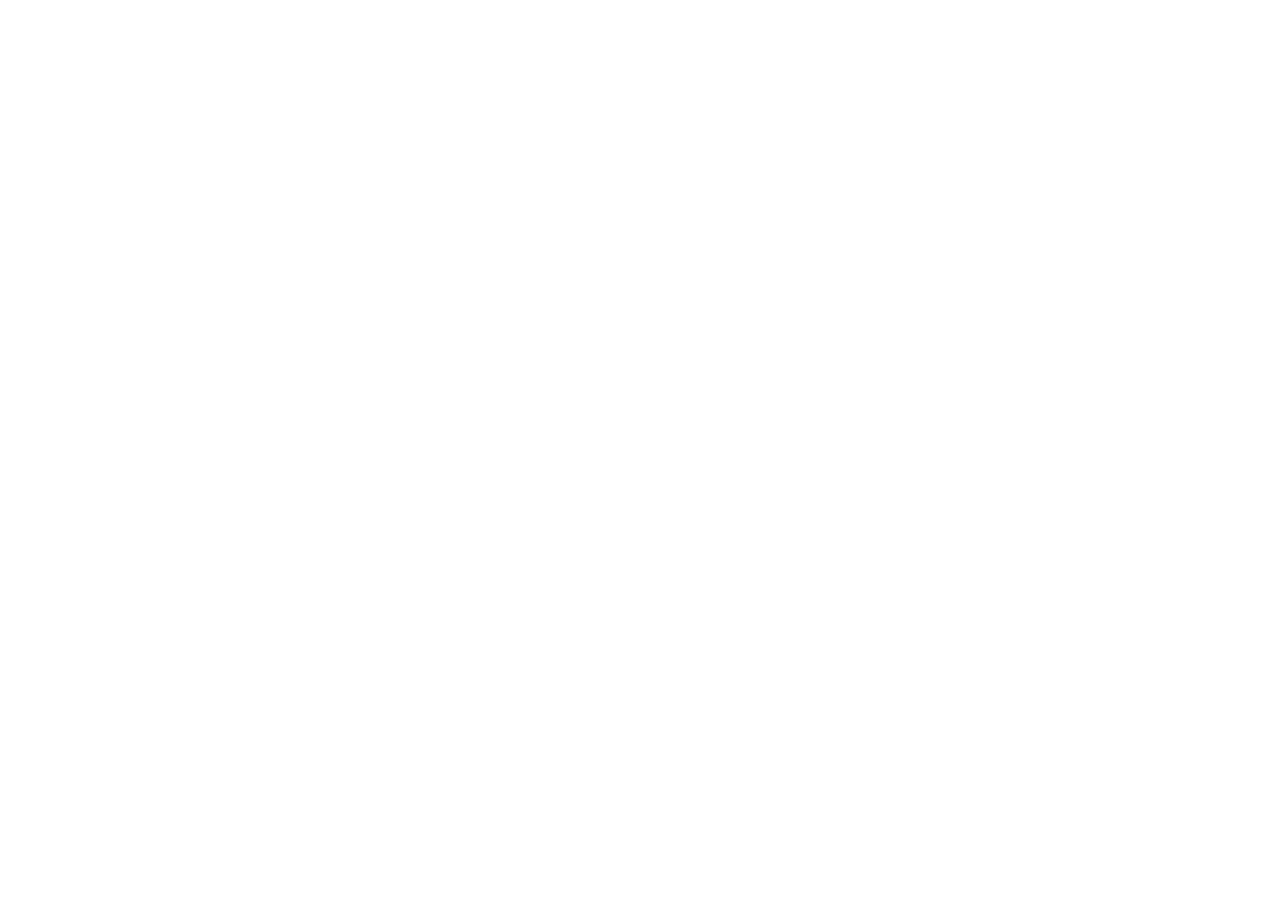
==== index.html @ 454c32b9 "Folder + Index init" ====
<!DOCTYPE html>
<html lang="en">
<head>
  <meta charset="UTF-8">
  <meta name="viewport" content="width=device-width, initial-scale=1.0">
  <meta http-equiv="X-UA-Compatible" content="ie=edge">
  <title>Document</title>
</head>
<body>

</body>
</html>
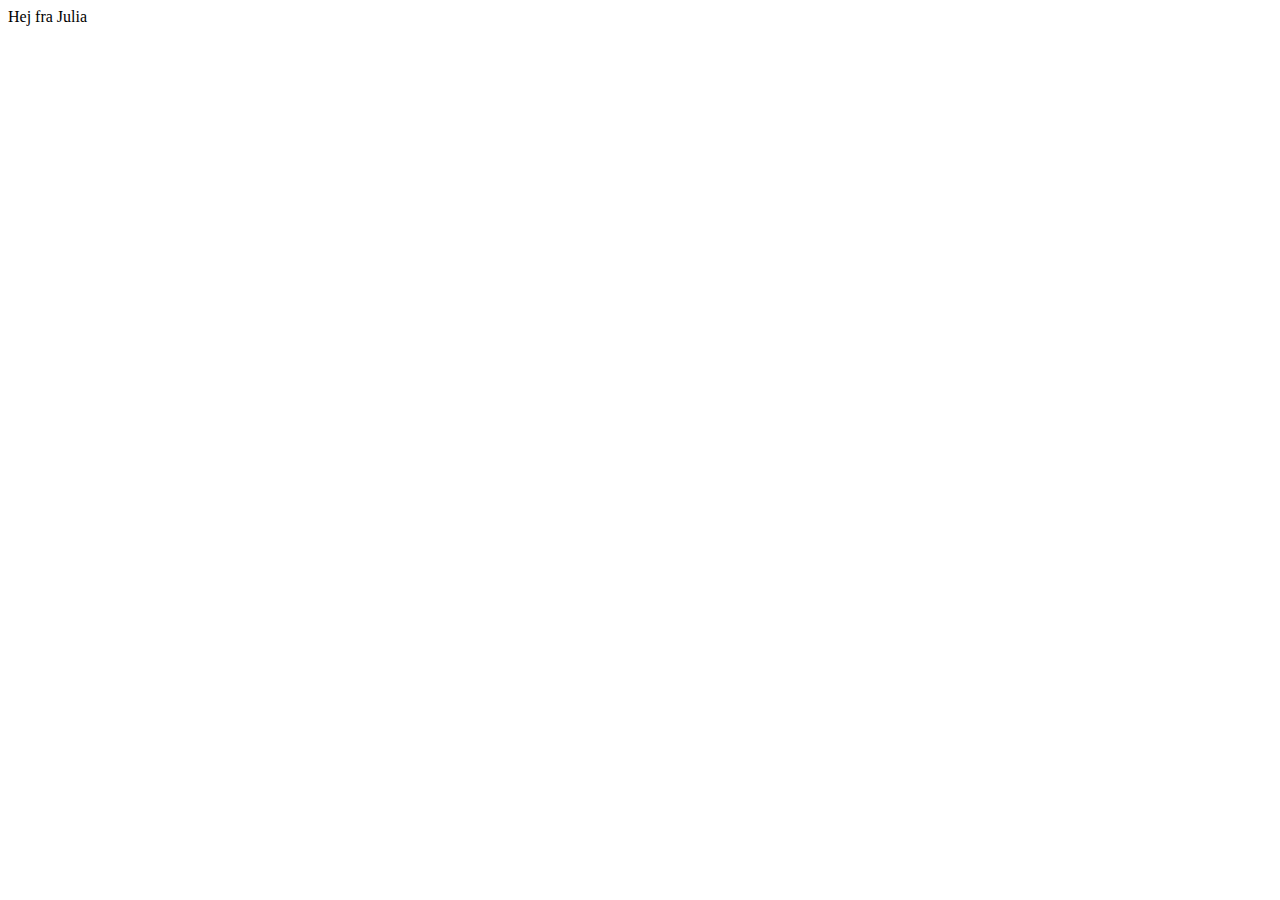
==== commit ad2704ac: "Changed text" ====
--- a/index.html
+++ b/index.html
@@ -7,6 +7,6 @@
   <title>Document</title>
 </head>
 <body>
-
+Hej fra Julia
 </body>
 </html>
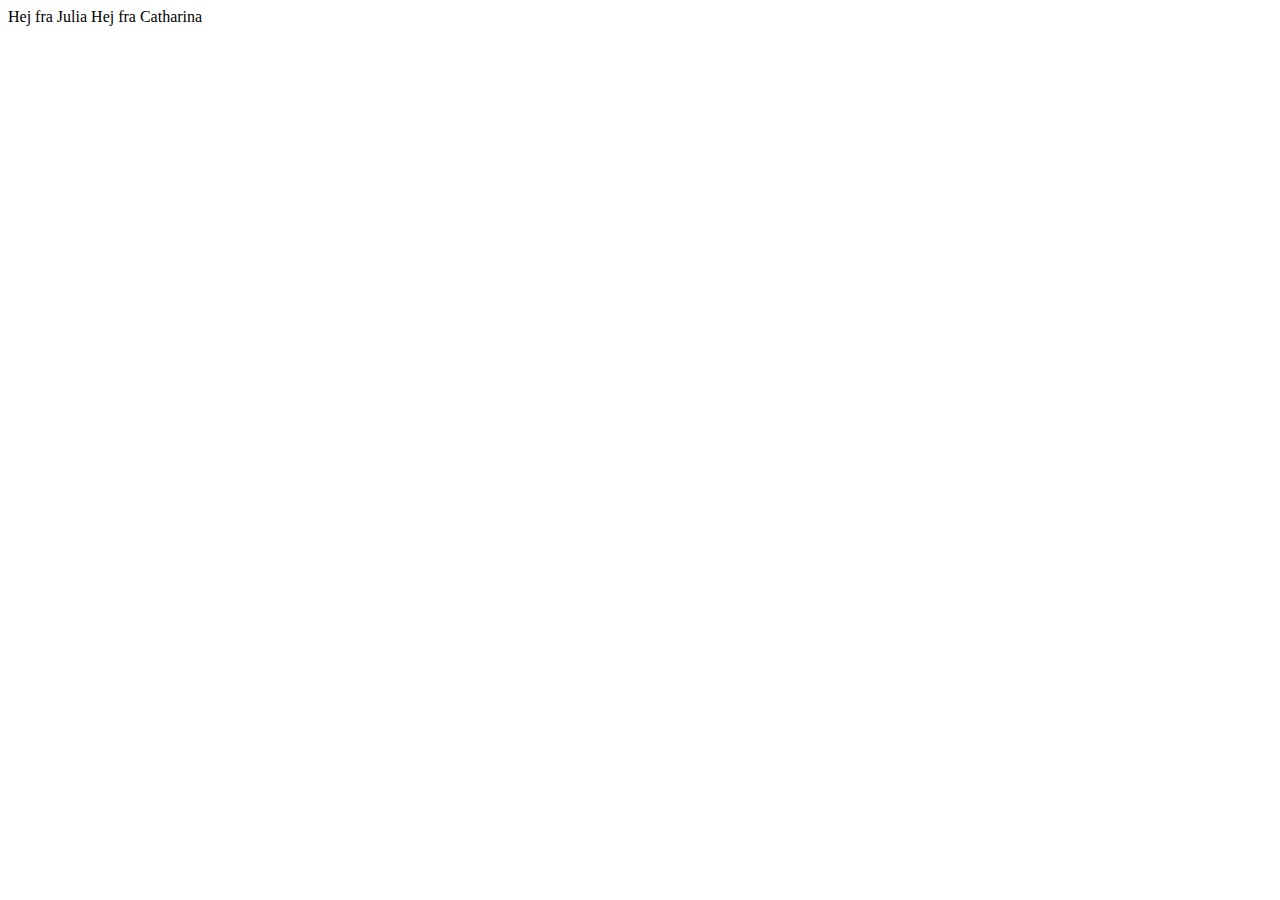
==== commit 427f06b1: "Hej i p" ====
--- a/index.html
+++ b/index.html
@@ -8,5 +8,6 @@
 </head>
 <body>
 Hej fra Julia
+Hej fra Catharina
 </body>
 </html>
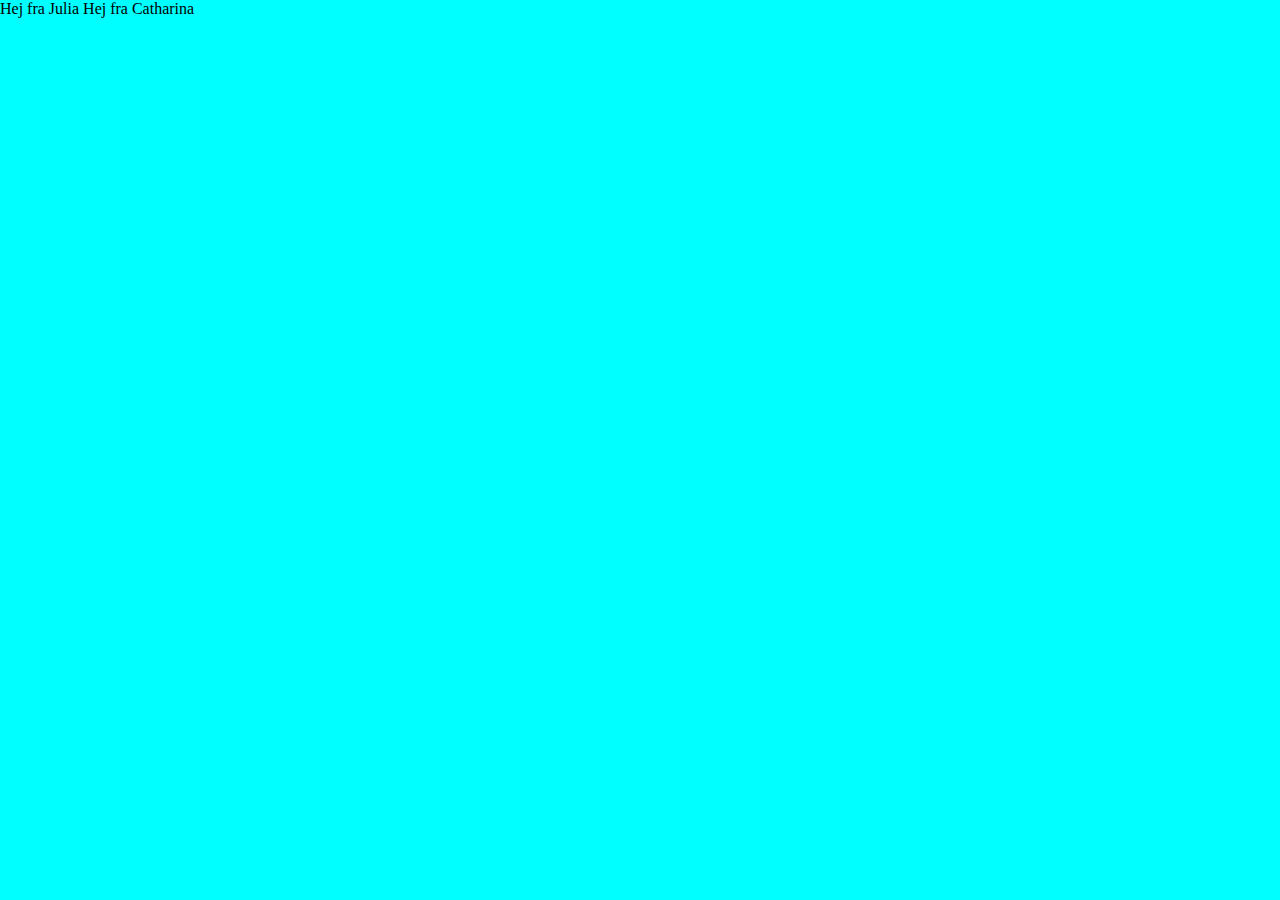
==== commit 365a7ba5: "CSS Changes" ====
--- a/index.html
+++ b/index.html
@@ -4,7 +4,8 @@
   <meta charset="UTF-8">
   <meta name="viewport" content="width=device-width, initial-scale=1.0">
   <meta http-equiv="X-UA-Compatible" content="ie=edge">
-  <title>Document</title>
+  <link rel="stylesheet" href="css/style.css">
+  <title>UX/SoMe</title>
 </head>
 <body>
 Hej fra Julia
--- a/css/style.css
+++ b/css/style.css
@@ -0,0 +1,6 @@
+body {
+	margin: 0px;
+	padding: 0px;
+	box-sizing: border-box;
+	background-color: aqua;
+}